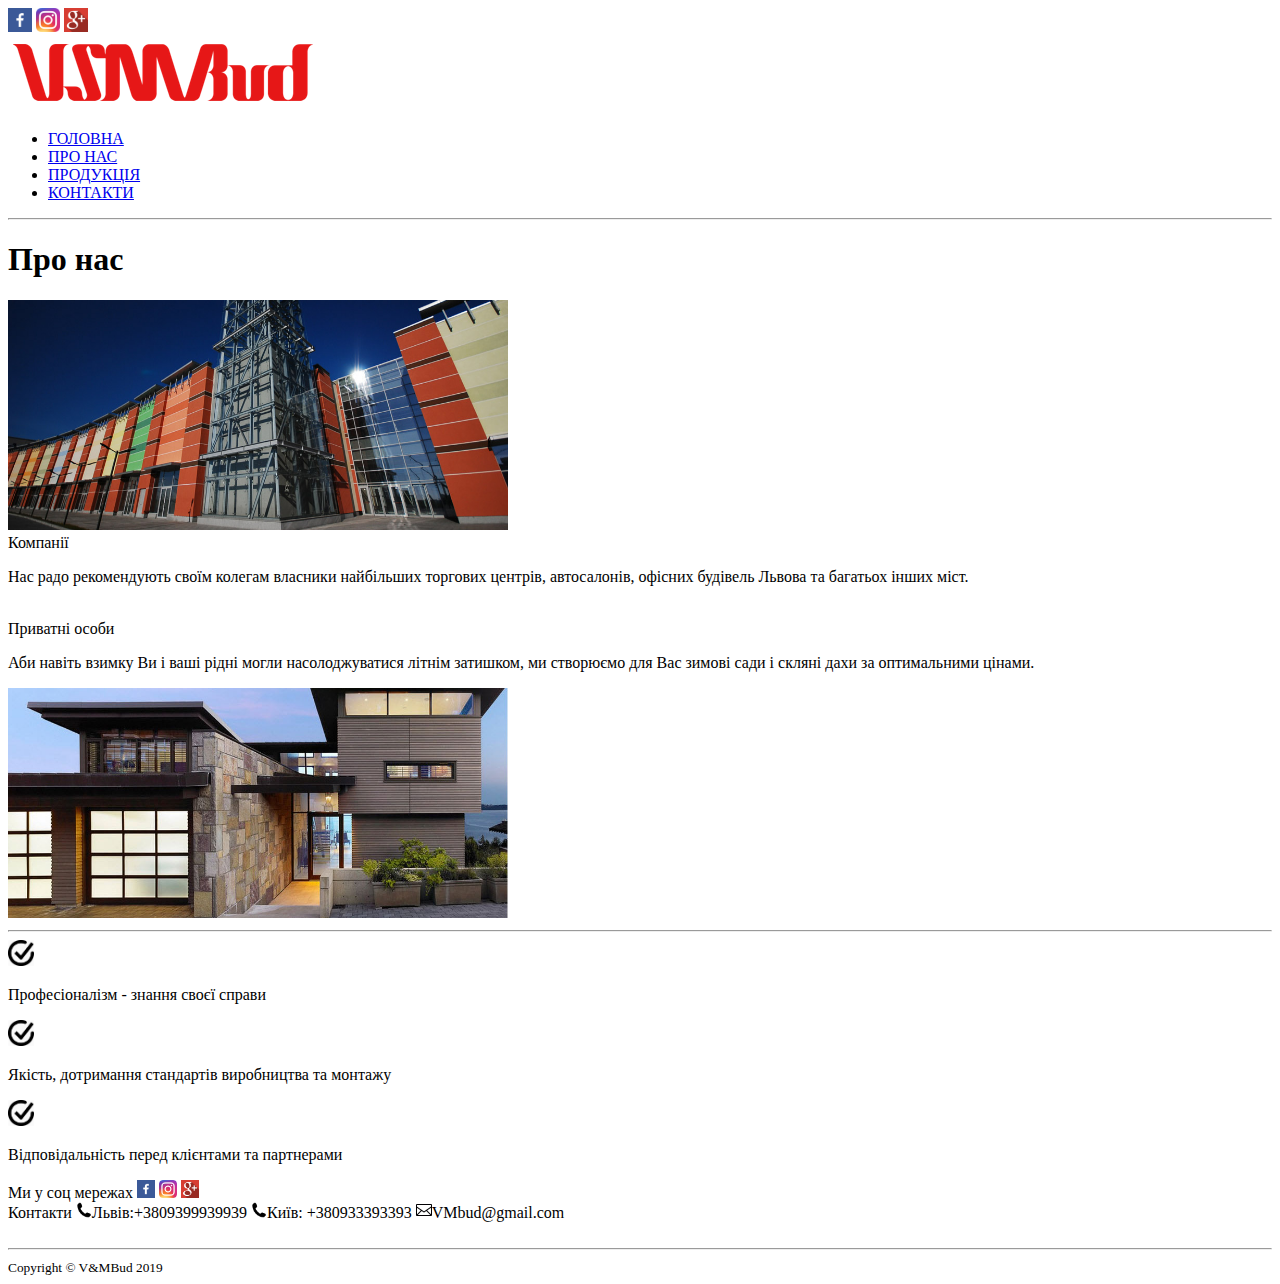
==== about.us.html @ 4ec78c48 "create moquap" ====
<!DOCTYPE html>
<html lang="uk">
<head>
    <meta charset="UTF-8">
    <meta name="viewport" content="width=device-width, initial-scale=1.0">
    <meta http-equiv="X-UA-Compatible" content="ie=edge">
    <title>V&MBud</title>
</head>
<body>
    <header>
        <nav>
          <div class="icon">
            <a href="http://https://www.facebook.com"></a> <img src="img/facebook.png" width="24" height="24"  alt="Фейсбук">
            <a href="https://www.instagram.com"></a> <img src="img/inst.png" width="24" height="24"  alt="Інстаграм">
            <a href="https://www.google.com/intl/ru/gmail/about/"></a> <img src="img/google.png" width="24" height="24"  alt="Гугл+">
          </div>
        </nav> 
    </header>
        <div class="menu">
          <img src="img/name.png" alt="VSMbud">
            <ul id="menu-main">
                <li><a href="index.html">ГОЛОВНА</a></li>
                <li><a href="about.us.html">ПРО НАС</a></li>
                <li><a href="products.html">ПРОДУКЦІЯ</a></li>
                <li><a href="contacts.html">КОНТАКТИ</a></li>
            </ul>
        </div>
    <hr>
        <div class="text">
            <h1>Про нас</h1>
            <img src="img/photo1.jpg" width="500" height="230" alt="Торговий центр"><br>Компанії 
            <p>Нас радо рекомендують своїм колегам власники найбільших торгових центрів, автосалонів, офісних будівель Львова та багатьох інших міст.</p>
            <br>Приватні особи
            <p>Аби навіть взимку Ви і ваші рідні могли насолоджуватися літнім затишком, ми створюємо для Вас зимові сади і скляні дахи за оптимальними цінами.</p>
            <img src="img/photo.jpg" width="500" height="230" alt="Будинок">
        </div>
        <hr>
        <div class="mark">
            <img src="img/mark.jpg" width="26" height="26" alt="Галочка">
            <p>Професіоналізм - знання своєї справи</p>
            <img src="img/mark.jpg" width="26" height="26" alt="Галочка">
            <p>Якість, дотримання стандартів виробництва та монтажу</p>
            <img src="img/mark.jpg" width="26" height="26" alt="Галочка">
            <p>Відповідальність перед клієнтами та партнерами</p>
        </div>
   <footer>
        <div class="network">
            Ми у соц мережах
            <a href="http://https://www.facebook.com"></a> <img src="img/facebook.png" width="18" height="18"  alt="Фейсбук">
            <a href="https://www.instagram.com"></a> <img src="img/inst.png" width="18" height="18" alt="Інстаграм">
            <a href="https://www.google.com/intl/ru/gmail/about/"></a> <img src="img/google.png" width="18" height="18" alt="Гугл+">
        </div>
        <div class="contact">
            Контакти
            <img src="img/phone.png" width="16" height="16" alt="Телефон">Львів:+3809399939939
            <img src="img/phone.png" width="16" height="16" alt="Телефон">Київ: +380933393393
            <img src="img/email.png" width="16" height="16" alt="Повідомлення">VMbud@gmail.com
        </div>
        <br>
        <hr>
          <small>Copyright © V&MBud 2019 </small> 
    </footer>      
</body>
</html>
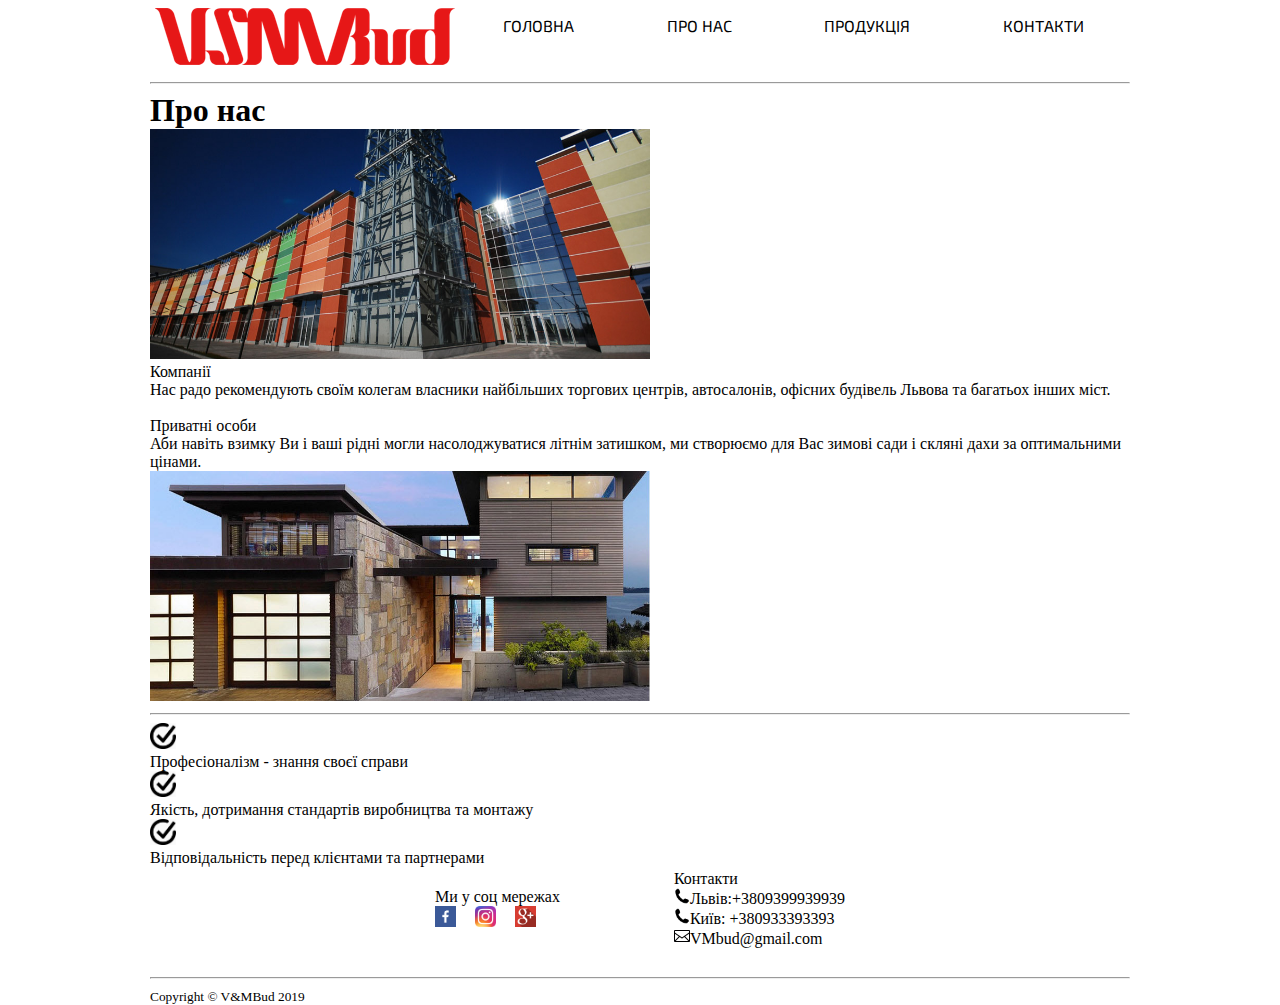
==== commit 3a07ffe0: "create css" ====
--- a/about.us.html
+++ b/about.us.html
@@ -5,26 +5,20 @@
     <meta name="viewport" content="width=device-width, initial-scale=1.0">
     <meta http-equiv="X-UA-Compatible" content="ie=edge">
     <title>V&MBud</title>
+    <link rel="stylesheet" href="css/index.css"/>
 </head>
 <body>
     <header>
         <nav>
-          <div class="icon">
-            <a href="http://https://www.facebook.com"></a> <img src="img/facebook.png" width="24" height="24"  alt="Фейсбук">
-            <a href="https://www.instagram.com"></a> <img src="img/inst.png" width="24" height="24"  alt="Інстаграм">
-            <a href="https://www.google.com/intl/ru/gmail/about/"></a> <img src="img/google.png" width="24" height="24"  alt="Гугл+">
-          </div>
-        </nav> 
-    </header>
-        <div class="menu">
           <img src="img/name.png" alt="VSMbud">
-            <ul id="menu-main">
+            <ul class="menu">
                 <li><a href="index.html">ГОЛОВНА</a></li>
                 <li><a href="about.us.html">ПРО НАС</a></li>
                 <li><a href="products.html">ПРОДУКЦІЯ</a></li>
                 <li><a href="contacts.html">КОНТАКТИ</a></li>
             </ul>
-        </div>
+        </nav>
+        </header>
     <hr>
         <div class="text">
             <h1>Про нас</h1>
@@ -44,18 +38,26 @@
             <p>Відповідальність перед клієнтами та партнерами</p>
         </div>
    <footer>
-        <div class="network">
-            Ми у соц мережах
-            <a href="http://https://www.facebook.com"></a> <img src="img/facebook.png" width="18" height="18"  alt="Фейсбук">
-            <a href="https://www.instagram.com"></a> <img src="img/inst.png" width="18" height="18" alt="Інстаграм">
-            <a href="https://www.google.com/intl/ru/gmail/about/"></a> <img src="img/google.png" width="18" height="18" alt="Гугл+">
-        </div>
-        <div class="contact">
-            Контакти
-            <img src="img/phone.png" width="16" height="16" alt="Телефон">Львів:+3809399939939
-            <img src="img/phone.png" width="16" height="16" alt="Телефон">Київ: +380933393393
-            <img src="img/email.png" width="16" height="16" alt="Повідомлення">VMbud@gmail.com
-        </div>
+        <table class="table">
+            <tr>
+                <td>
+                    <div class="network">
+                        <p>Ми у соц мережах</p>
+                        <a href="http://https://www.facebook.com"></a> <img src="img/facebook.png" alt="Фейсбук">
+                        <a href="https://www.instagram.com"></a> <img src="img/inst.png" alt="Інстаграм">
+                        <a href="https://www.google.com/intl/ru/gmail/about/"></a> <img src="img/google.png" alt="Гугл+">
+                    </div>
+                </td>
+                <td>
+                    <div class="contact">
+                        <p>Контакти</p>
+                        <p><img src="img/phone.png"  alt="Телефон">Львів:+3809399939939</p>
+                        <p><img src="img/phone.png"  alt="Телефон">Київ: +380933393393</p>
+                        <p><img src="img/email.png" alt="Повідомлення">VMbud@gmail.com</p>
+                    </div>
+                </td>
+            </tr>
+        </table>
         <br>
         <hr>
           <small>Copyright © V&MBud 2019 </small> 
--- a/css/index.css
+++ b/css/index.css
@@ -0,0 +1,90 @@
+@import url('https://fonts.googleapis.com/css?family=Exo+2|Oswald&subset=cyrillic');
+
+h1, h2, h3, h4, h5, h6, p{
+    margin: 0
+}
+body {
+    max-width: 980px;
+    margin: auto;
+}
+
+header nav .menu{
+    font-family: 'Exo 2', sans-serif;
+}
+
+header nav .menu{
+    display: flex;
+}
+header nav .menu{
+    padding: 0;
+    justify-content: space-around;
+    flex: 1;
+}
+
+header nav .menu li{
+    list-style-type: none;
+}
+header nav .menu a{
+    text-decoration: none;
+    color: black;
+}
+header nav .menu a:hover{
+    color: white;
+    background: black;
+}
+@media (min-width: 625px) {
+    header nav {
+        display: flex;
+    }
+}
+header .banner {
+    background-image: url(../img/ofc.jpg);
+    background-size: cover;
+    background-position: center;
+    min-height: 460px;
+    display: flex;
+    align-items: center;
+    justify-content: center;
+    flex-direction: column;
+}
+header .banner h1{
+    font-size: 2.5rem;
+    margin-bottom: 25px;
+}
+
+main h2{
+    font-family: 'Oswald', sans-serif;
+    font-size: 1.8rem;
+    margin-top: 75px;
+    margin-bottom: 75px;
+}
+main .adv {
+    display: flex;
+    margin-bottom: 150px;
+}
+
+footer .table{
+    display: flex;
+    align-items: center;
+    justify-content: center;
+    flex-direction: column;
+}
+footer .network{
+    margin-right: 110px;
+}
+footer .network img{
+    width: 21px;
+    height: 21px;
+    margin-right: 15px;
+}
+footer .contact img{
+    width: 16px;
+    height: 16px;
+}
+
+
+
+
+
+
+
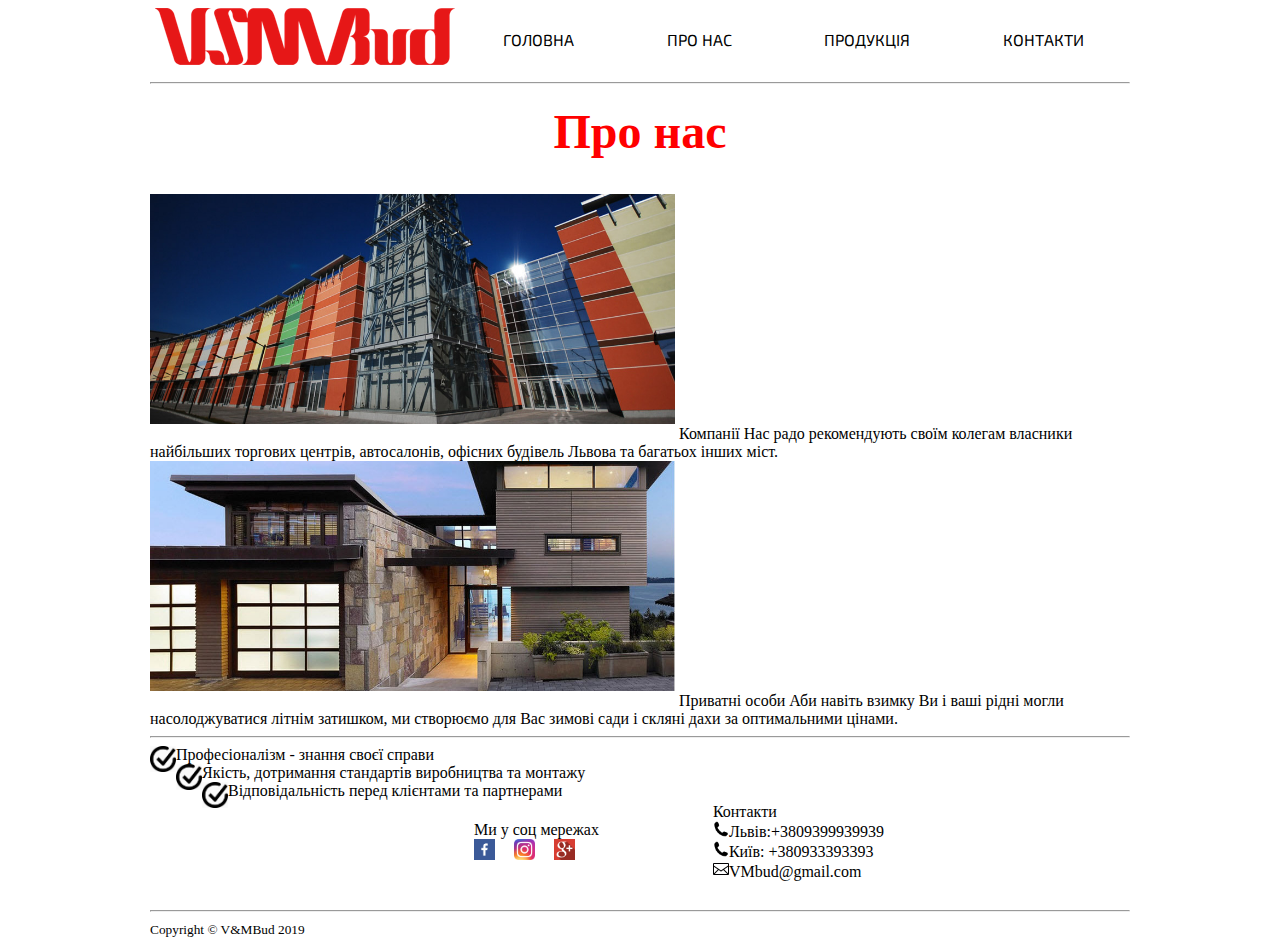
==== commit 42f75cf7: "css" ====
--- a/about.us.html
+++ b/about.us.html
@@ -20,21 +20,24 @@
         </nav>
         </header>
     <hr>
+    <article>
+        <h1>Про нас</h1>
         <div class="text">
-            <h1>Про нас</h1>
-            <img src="img/photo1.jpg" width="500" height="230" alt="Торговий центр"><br>Компанії 
-            <p>Нас радо рекомендують своїм колегам власники найбільших торгових центрів, автосалонів, офісних будівель Львова та багатьох інших міст.</p>
-            <br>Приватні особи
-            <p>Аби навіть взимку Ви і ваші рідні могли насолоджуватися літнім затишком, ми створюємо для Вас зимові сади і скляні дахи за оптимальними цінами.</p>
-            <img src="img/photo.jpg" width="500" height="230" alt="Будинок">
+            <img src="img/photo1.jpg" alt="Торговий центр">
+            Компанії 
+            Нас радо рекомендують своїм колегам власники найбільших торгових центрів, автосалонів, офісних будівель Львова та багатьох інших міст.
+            <img src="img/photo.jpg" alt="Будинок">
+            Приватні особи
+            Аби навіть взимку Ви і ваші рідні могли насолоджуватися літнім затишком, ми створюємо для Вас зимові сади і скляні дахи за оптимальними цінами.
         </div>
+    </article> 
         <hr>
         <div class="mark">
-            <img src="img/mark.jpg" width="26" height="26" alt="Галочка">
+            <img src="img/mark.jpg" alt="Галочка">
             <p>Професіоналізм - знання своєї справи</p>
-            <img src="img/mark.jpg" width="26" height="26" alt="Галочка">
+            <img id="mark2" src="img/mark.jpg" alt="Галочка">
             <p>Якість, дотримання стандартів виробництва та монтажу</p>
-            <img src="img/mark.jpg" width="26" height="26" alt="Галочка">
+            <img id="mark3" src="img/mark.jpg" alt="Галочка">
             <p>Відповідальність перед клієнтами та партнерами</p>
         </div>
    <footer>
--- a/css/index.css
+++ b/css/index.css
@@ -14,6 +14,9 @@
 
 header nav .menu{
     display: flex;
+}
+header nav .menu{
+    margin-top: 30px;
 }
 header nav .menu{
     padding: 0;
@@ -81,6 +84,50 @@
     width: 16px;
     height: 16px;
 }
+article h1{
+    font-size: 3rem;
+    color: red;
+    text-align: center;
+    margin: 20px;
+    margin-bottom: 35px;
+}
+article .text img{
+    width: 525px;
+    height: 230px;
+}
+article .text img{
+    margin-bottom: 15px;
+}
+
+.mark img{
+    float: left;
+    width: 26px;
+    height: 26px;
+}
+.article h1{
+    text-align: center;
+    font-size: 2.5rem;
+    color: red;
+}
+.article{
+    text-align: center;
+    margin-bottom: 30px;
+}
+.article img{
+    margin: 10px;
+}
+
+
+.help img{
+    width: 16px;
+    height: 16px;
+}
+.help p{
+    margin-bottom: 15px;
+}
+.email {
+    text-align: right;
+}
 
 
 
@@ -88,3 +135,12 @@
 
 
 
+
+
+
+
+
+
+
+
+
